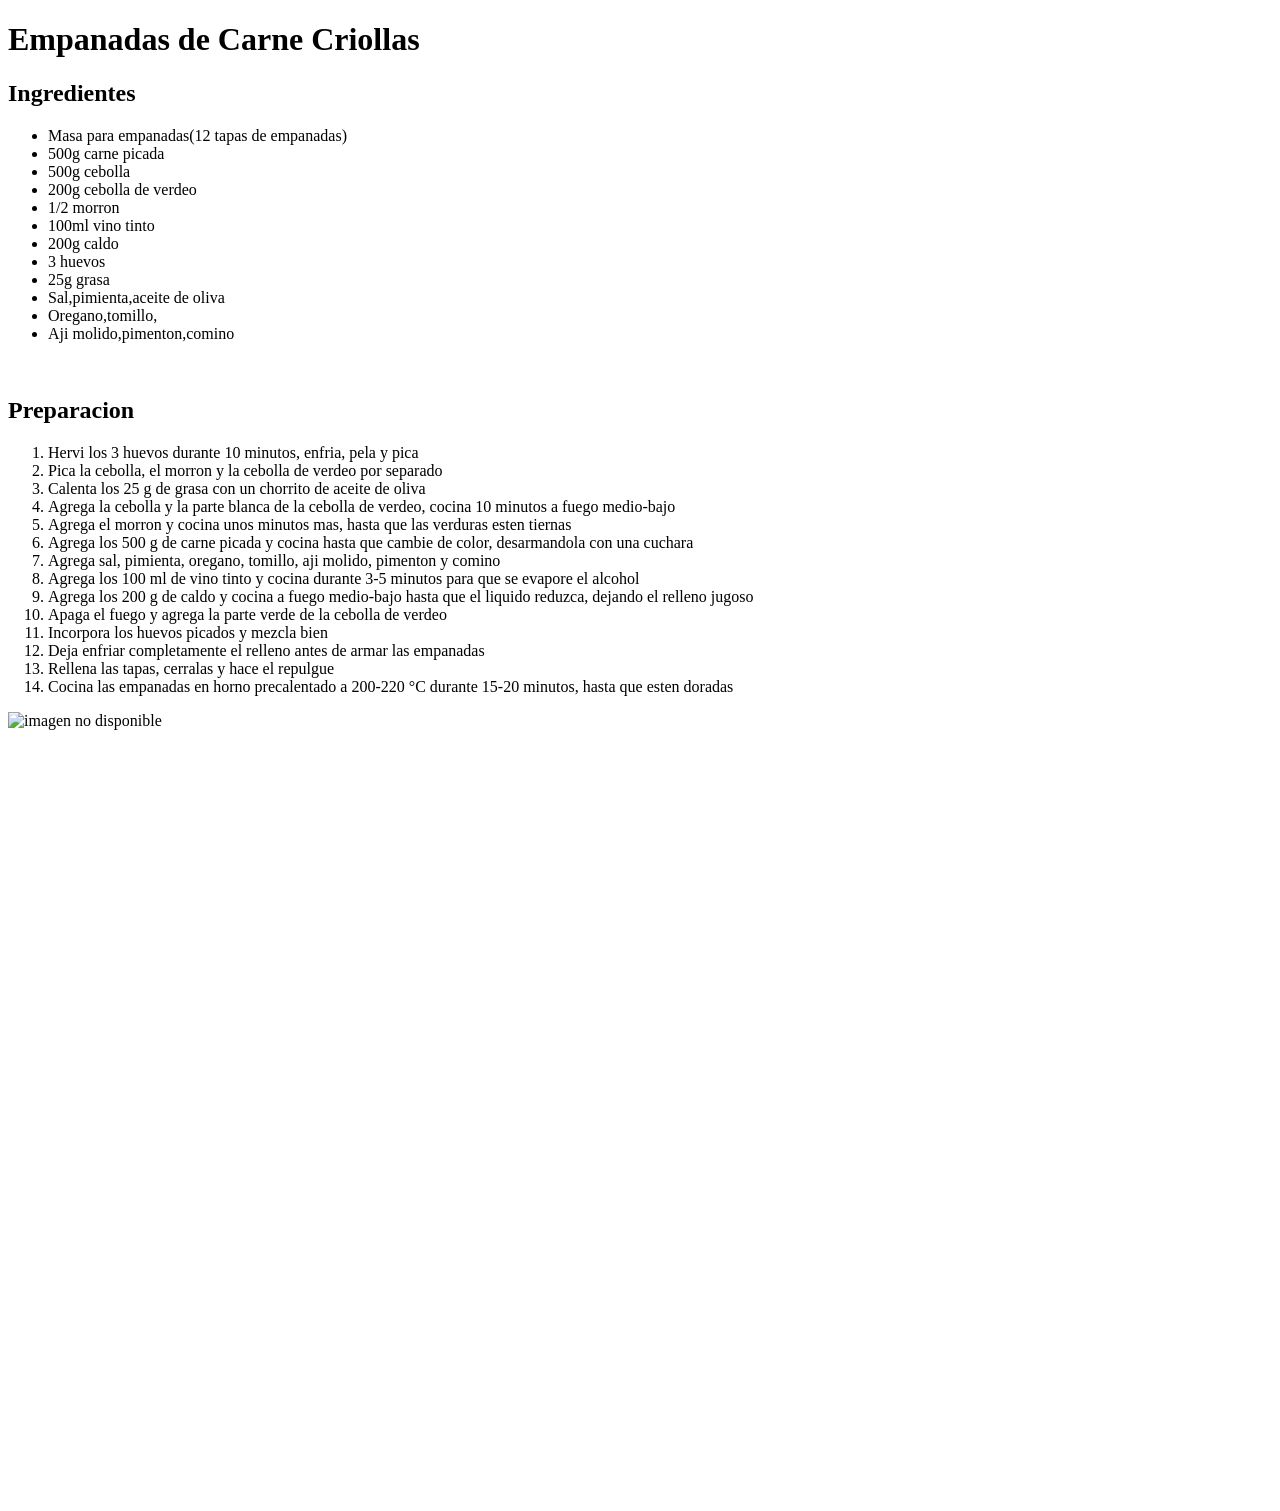
==== index.html @ 3399a8d4 "Add files via upload" ====
<!DOCTYPE html>
<html lang="en" dir="ltr">
  <head>
    <meta charset="utf-8">
    <title>Receta</title>
  </head>
  <body>
  <h1>Empanadas de Carne Criollas</h1>
  <h2>Ingredientes</h2>

<ul>
  <li>Masa para empanadas(12 tapas de empanadas)</li>
  <li>500g carne picada</li>
  <li>500g cebolla</li>
  <li>200g cebolla de verdeo</li>
  <li>1/2 morron</li>
  <li>100ml vino tinto</li>
  <li>200g caldo</li>
  <li>3 huevos</li>
  <li>25g grasa</li>
  <li>Sal,pimienta,aceite de oliva</li>
  <li>Oregano,tomillo,</li>
  <li>Aji molido,pimenton,comino</li>
</ul>
<br>
<h2>Preparacion</h2>

<ol>
  <li>Hervi los 3 huevos durante 10 minutos, enfria, pela y pica</li>
  <li>Pica la cebolla, el morron y la cebolla de verdeo por separado</li>
  <li>Calenta los 25 g de grasa con un chorrito de aceite de oliva</li>
  <li>Agrega la cebolla y la parte blanca de la cebolla de verdeo, cocina 10 minutos a fuego medio-bajo</li>
  <li>Agrega el morron y cocina unos minutos mas, hasta que las verduras esten tiernas</li>
  <li>Agrega los 500 g de carne picada y cocina hasta que cambie de color, desarmandola con una cuchara</li>
  <li>Agrega sal, pimienta, oregano, tomillo, aji molido, pimenton y comino</li>
  <li>Agrega los 100 ml de vino tinto y cocina durante 3-5 minutos para que se evapore el alcohol</li>
  <li>Agrega los 200 g de caldo y cocina a fuego medio-bajo hasta que el liquido reduzca, dejando el relleno jugoso</li>
  <li>Apaga el fuego y agrega la parte verde de la cebolla de verdeo</li>
  <li>Incorpora los huevos picados y mezcla bien</li>
  <li>Deja enfriar completamente el relleno antes de armar las empanadas</li>
  <li>Rellena las tapas, cerralas y hace el repulgue</li>
  <li>Cocina las empanadas en horno precalentado a 200-220 °C durante 15-20 minutos, hasta que esten doradas</li>

</ol>

<img src="https://cuk-it.com/wp-content/uploads/2020/05/empanadas-criollas-ig03.webp" alt="imagen no disponible">
<br>
<iframe width="560" height="315" src="https://www.youtube.com/embed/DOCbdn1-OXU?si=ODWShGF5kkKV_fFI" title="YouTube video player" frameborder="0" allow="accelerometer; autoplay; clipboard-write; encrypted-media; gyroscope; picture-in-picture; web-share" referrerpolicy="strict-origin-when-cross-origin" allowfullscreen></iframe>
<br>
<iframe src="https://www.google.com/maps/embed?pb=!1m14!1m12!1m3!1d26288.940334382925!2d-58.749747199999995!3d-34.550579199999994!2m3!1f0!2f0!3f0!3m2!1i1024!2i768!4f13.1!5e0!3m2!1ses-419!2sar!4v1790623054423!5m2!1ses-419!2sar" width="600" height="450" style="border:0;" allowfullscreen="" loading="lazy" referrerpolicy="strict-origin-when-cross-origin"></iframe>
  </body>
</html>
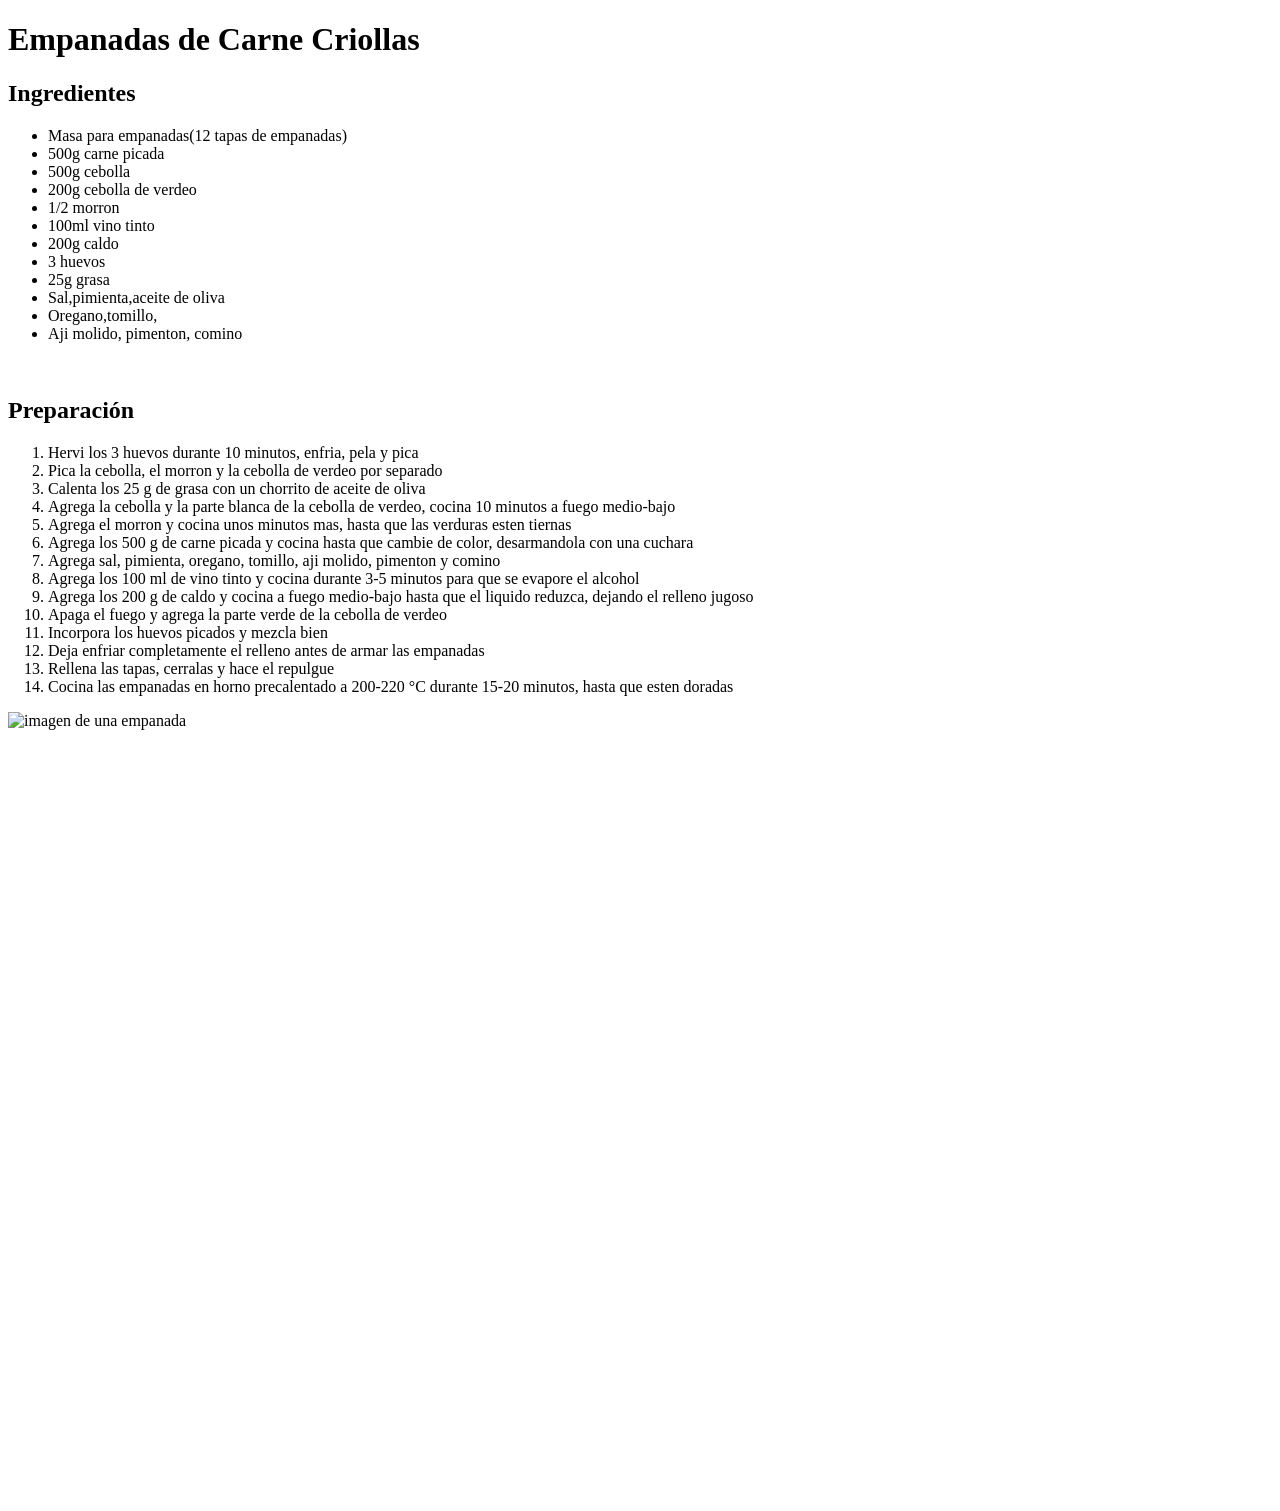
==== commit 1d4cc9b4: "Add files via upload" ====
--- a/index.html
+++ b/index.html
@@ -3,47 +3,48 @@
   <head>
     <meta charset="utf-8">
     <title>Receta</title>
+    <link rel="stylesheet" href="./css/estilos1.css">
   </head>
   <body>
   <h1>Empanadas de Carne Criollas</h1>
-  <h2>Ingredientes</h2>
+  <h2 class="celeste">Ingredientes</h2>
 
 <ul>
-  <li>Masa para empanadas(12 tapas de empanadas)</li>
-  <li>500g carne picada</li>
-  <li>500g cebolla</li>
-  <li>200g cebolla de verdeo</li>
-  <li>1/2 morron</li>
-  <li>100ml vino tinto</li>
-  <li>200g caldo</li>
-  <li>3 huevos</li>
-  <li>25g grasa</li>
-  <li>Sal,pimienta,aceite de oliva</li>
-  <li>Oregano,tomillo,</li>
-  <li>Aji molido,pimenton,comino</li>
+  <li class="rojo">Masa para empanadas(12 tapas de empanadas)</li>
+  <li class="rojo">500g carne picada</li>
+  <li class="rojo">500g cebolla</li>
+  <li class="rojo">200g cebolla de verdeo</li>
+  <li class="rojo">1/2 morron</li>
+  <li class="rojo">100ml vino tinto</li>
+  <li class="rojo">200g caldo</li>
+  <li class="rojo">3 huevos</li>
+  <li class="rojo">25g grasa</li>
+  <li class="rojo">Sal,pimienta,aceite de oliva</li>
+  <li class="rojo">Oregano,tomillo,</li>
+  <li class="rojo">Aji molido, pimenton, comino</li>
 </ul>
 <br>
-<h2>Preparacion</h2>
+<h2 class="amarillo">Preparación</h2>
 
 <ol>
-  <li>Hervi los 3 huevos durante 10 minutos, enfria, pela y pica</li>
-  <li>Pica la cebolla, el morron y la cebolla de verdeo por separado</li>
-  <li>Calenta los 25 g de grasa con un chorrito de aceite de oliva</li>
-  <li>Agrega la cebolla y la parte blanca de la cebolla de verdeo, cocina 10 minutos a fuego medio-bajo</li>
-  <li>Agrega el morron y cocina unos minutos mas, hasta que las verduras esten tiernas</li>
-  <li>Agrega los 500 g de carne picada y cocina hasta que cambie de color, desarmandola con una cuchara</li>
-  <li>Agrega sal, pimienta, oregano, tomillo, aji molido, pimenton y comino</li>
-  <li>Agrega los 100 ml de vino tinto y cocina durante 3-5 minutos para que se evapore el alcohol</li>
-  <li>Agrega los 200 g de caldo y cocina a fuego medio-bajo hasta que el liquido reduzca, dejando el relleno jugoso</li>
-  <li>Apaga el fuego y agrega la parte verde de la cebolla de verdeo</li>
-  <li>Incorpora los huevos picados y mezcla bien</li>
-  <li>Deja enfriar completamente el relleno antes de armar las empanadas</li>
-  <li>Rellena las tapas, cerralas y hace el repulgue</li>
-  <li>Cocina las empanadas en horno precalentado a 200-220 °C durante 15-20 minutos, hasta que esten doradas</li>
+  <li class="azul">Hervi los 3 huevos durante 10 minutos, enfria, pela y pica</li>
+  <li class="azul">Pica la cebolla, el morron y la cebolla de verdeo por separado</li>
+  <li class="azul">Calenta los 25 g de grasa con un chorrito de aceite de oliva</li>
+  <li class="azul">Agrega la cebolla y la parte blanca de la cebolla de verdeo, cocina 10 minutos a fuego medio-bajo</li>
+  <li class="azul">Agrega el morron y cocina unos minutos mas, hasta que las verduras esten tiernas</li>
+  <li class="azul">Agrega los 500 g de carne picada y cocina hasta que cambie de color, desarmandola con una cuchara</li>
+  <li class="azul">Agrega sal, pimienta, oregano, tomillo, aji molido, pimenton y comino</li>
+  <li class="azul">Agrega los 100 ml de vino tinto y cocina durante 3-5 minutos para que se evapore el alcohol</li>
+  <li class="azul">Agrega los 200 g de caldo y cocina a fuego medio-bajo hasta que el liquido reduzca, dejando el relleno jugoso</li>
+  <li class="azul">Apaga el fuego y agrega la parte verde de la cebolla de verdeo</li>
+  <li class="azul">Incorpora los huevos picados y mezcla bien</li>
+  <li class="azul">Deja enfriar completamente el relleno antes de armar las empanadas</li>
+  <li class="azul">Rellena las tapas, cerralas y hace el repulgue</li>
+  <li class="azul">Cocina las empanadas en horno precalentado a 200-220 °C durante 15-20 minutos, hasta que esten doradas</li>
 
 </ol>
 
-<img src="https://cuk-it.com/wp-content/uploads/2020/05/empanadas-criollas-ig03.webp" alt="imagen no disponible">
+<img class="imagen-empanadas" src="./imagenes/empanadas.jpg" alt="imagen de una empanada">
 <br>
 <iframe width="560" height="315" src="https://www.youtube.com/embed/DOCbdn1-OXU?si=ODWShGF5kkKV_fFI" title="YouTube video player" frameborder="0" allow="accelerometer; autoplay; clipboard-write; encrypted-media; gyroscope; picture-in-picture; web-share" referrerpolicy="strict-origin-when-cross-origin" allowfullscreen></iframe>
 <br>
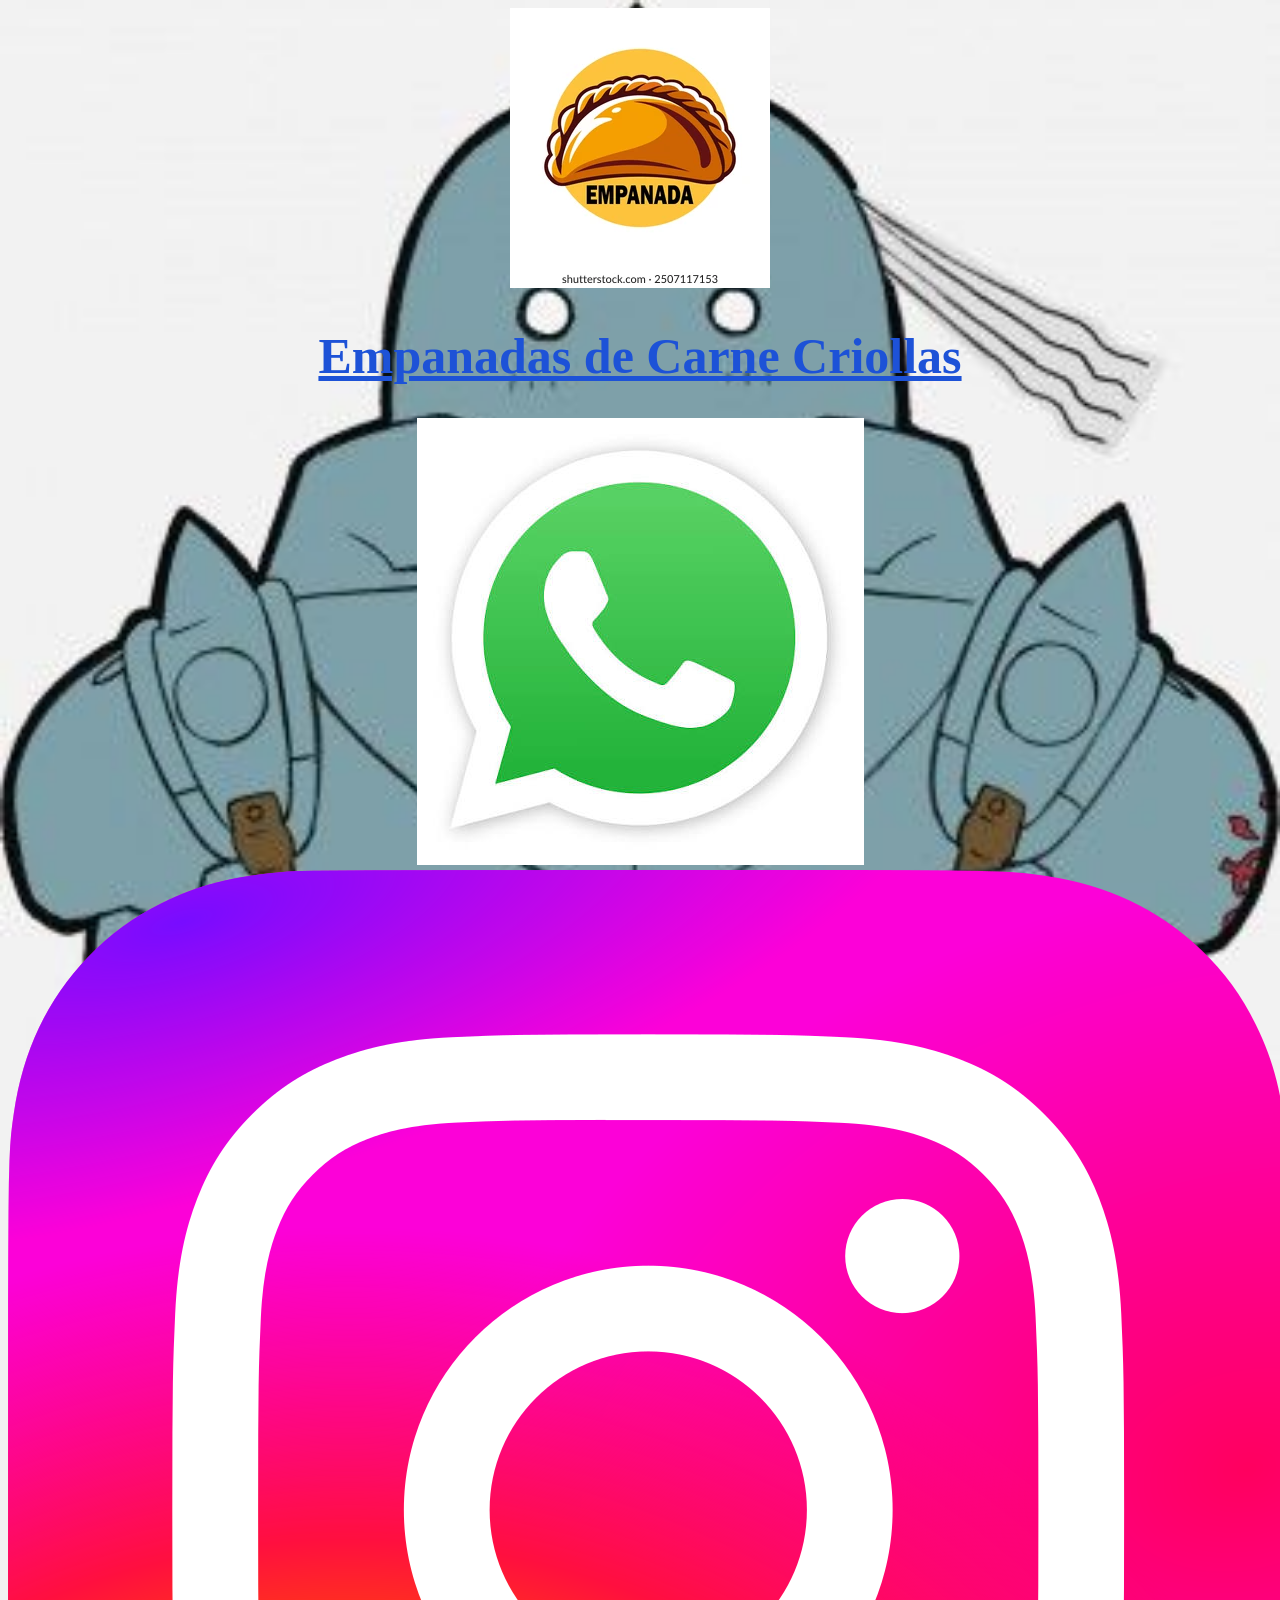
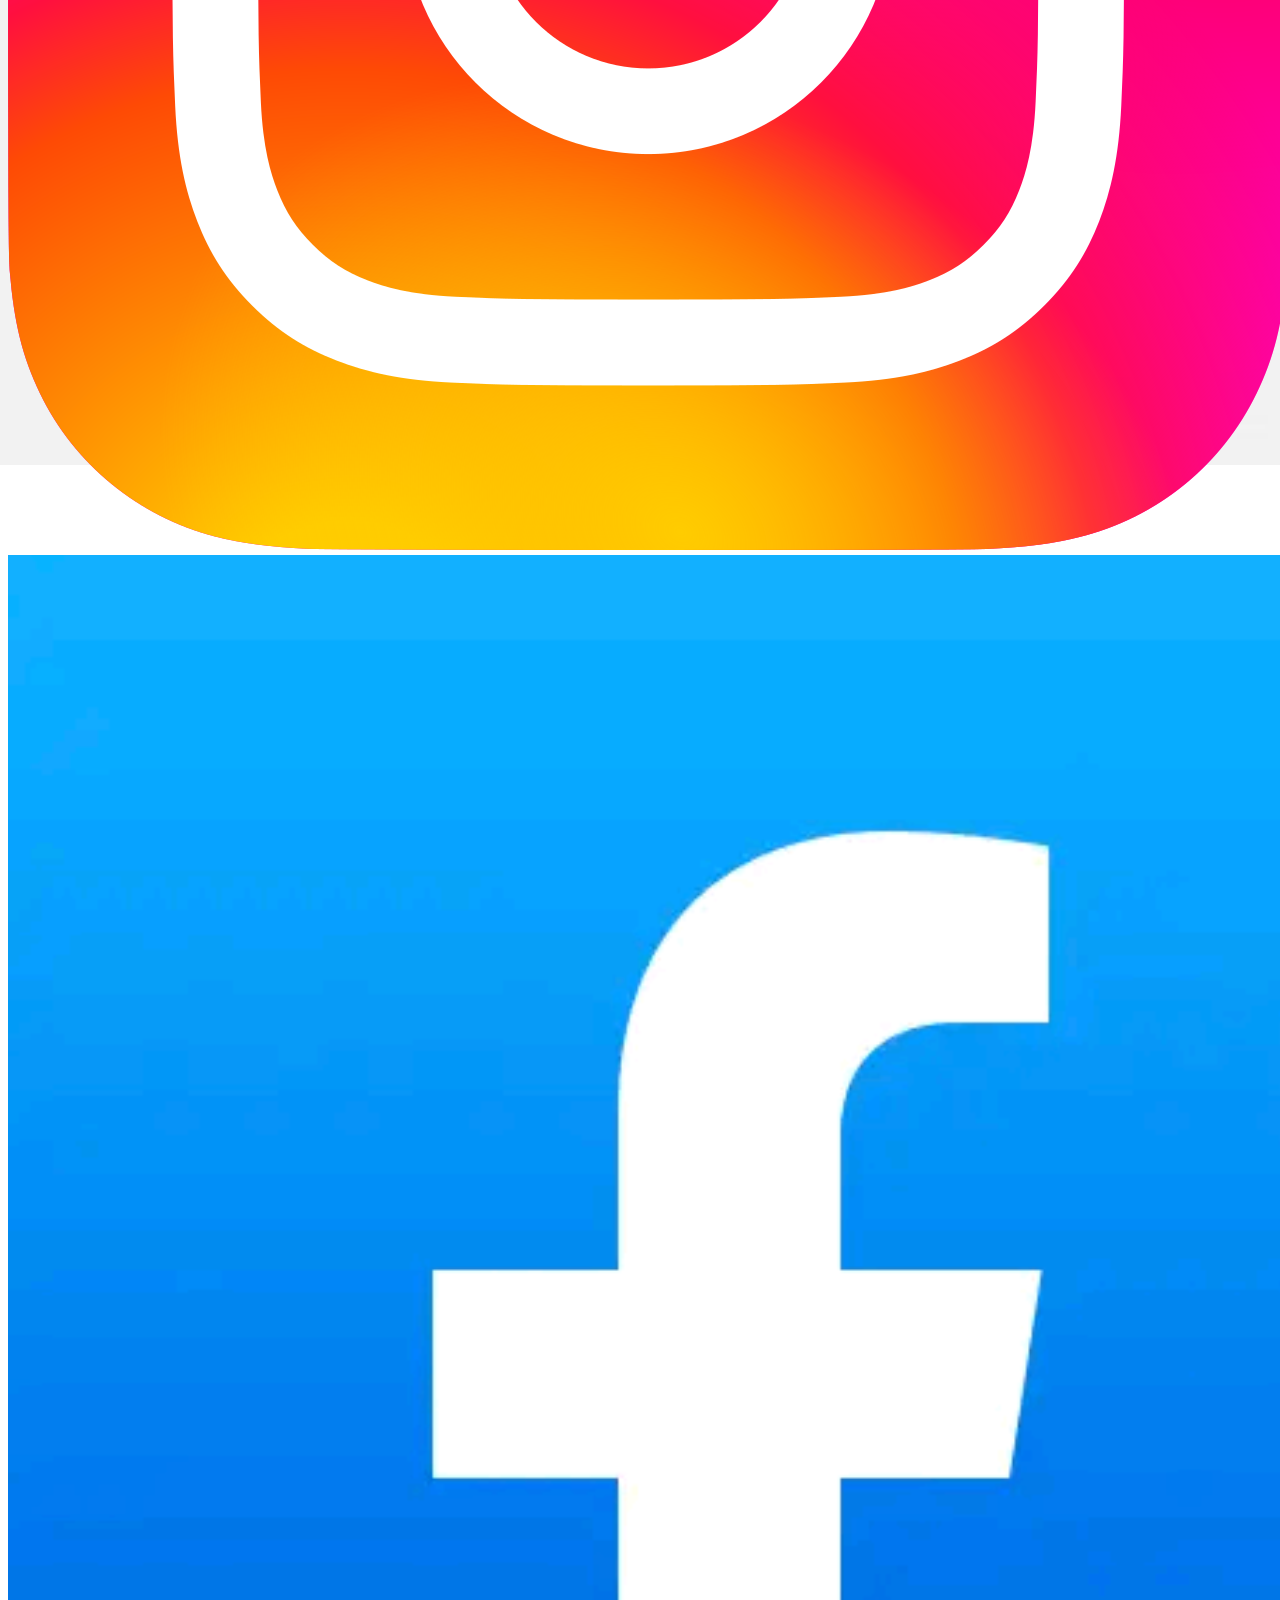
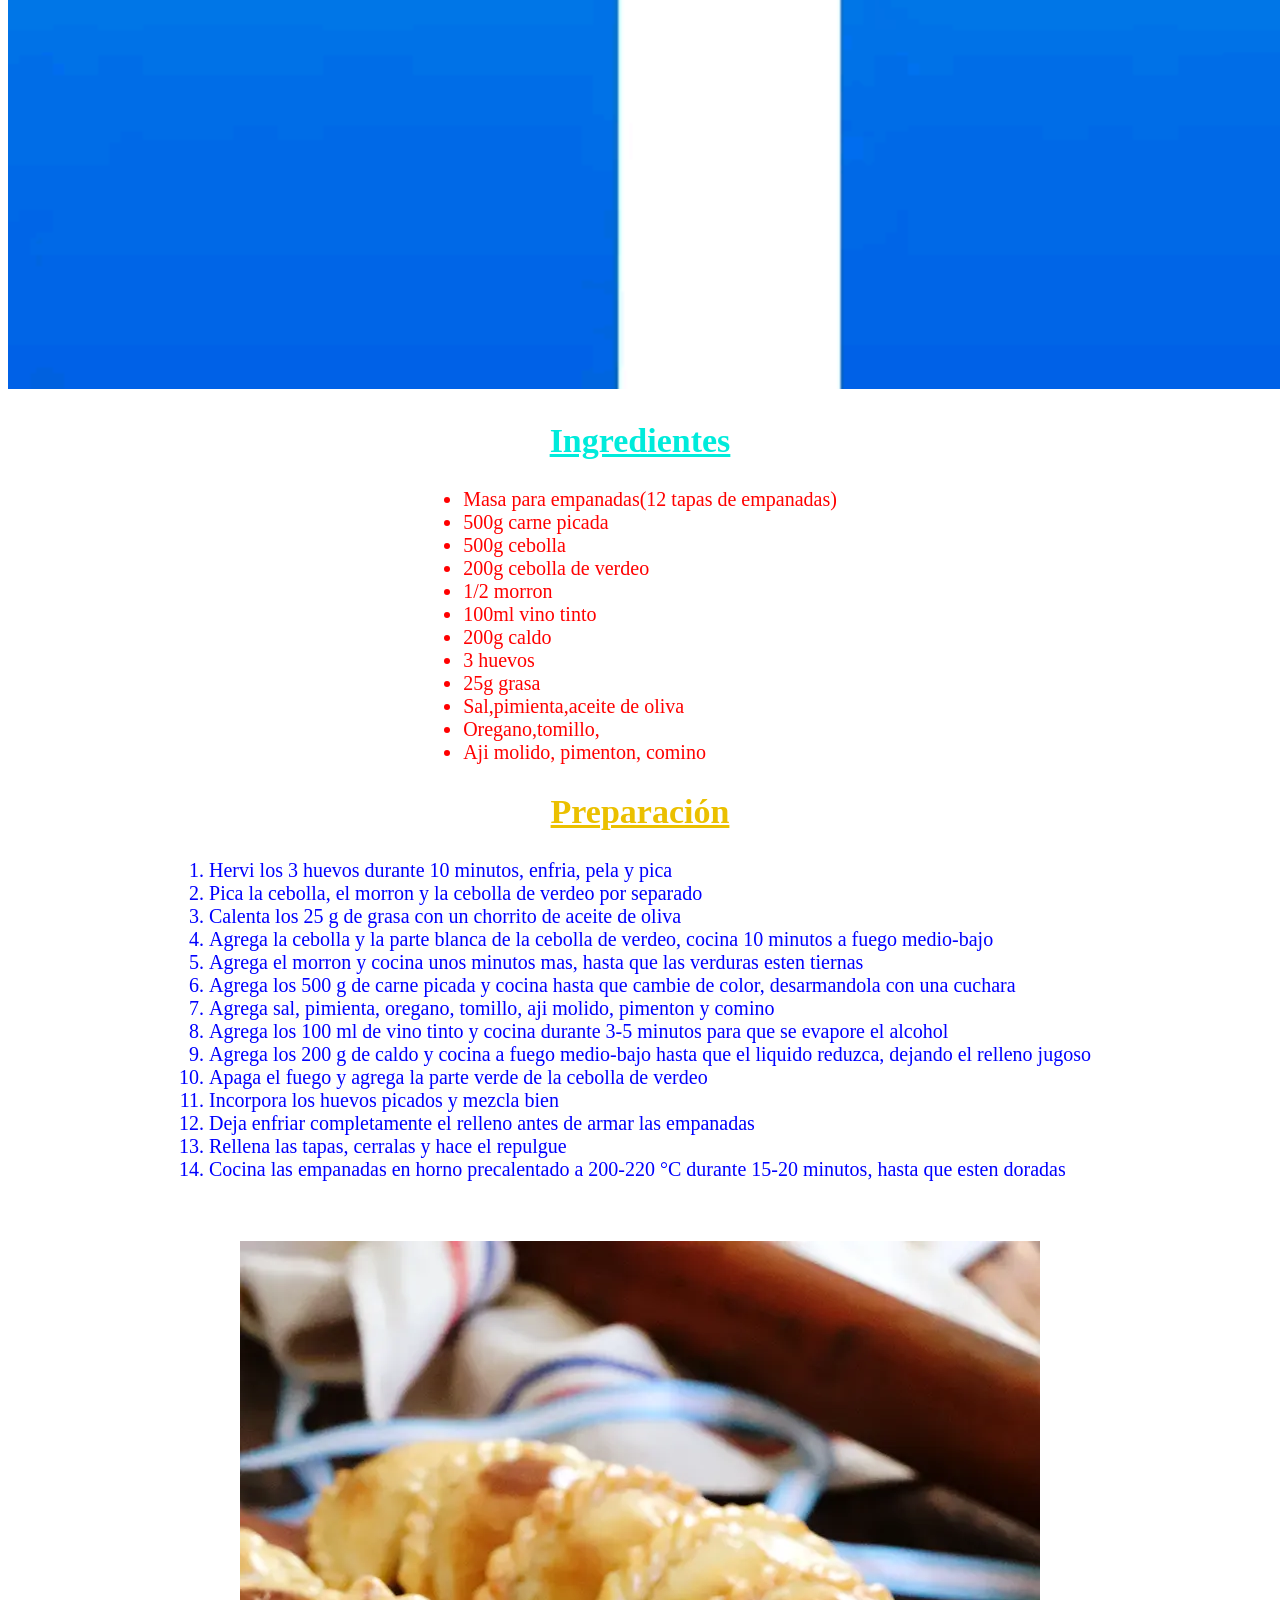
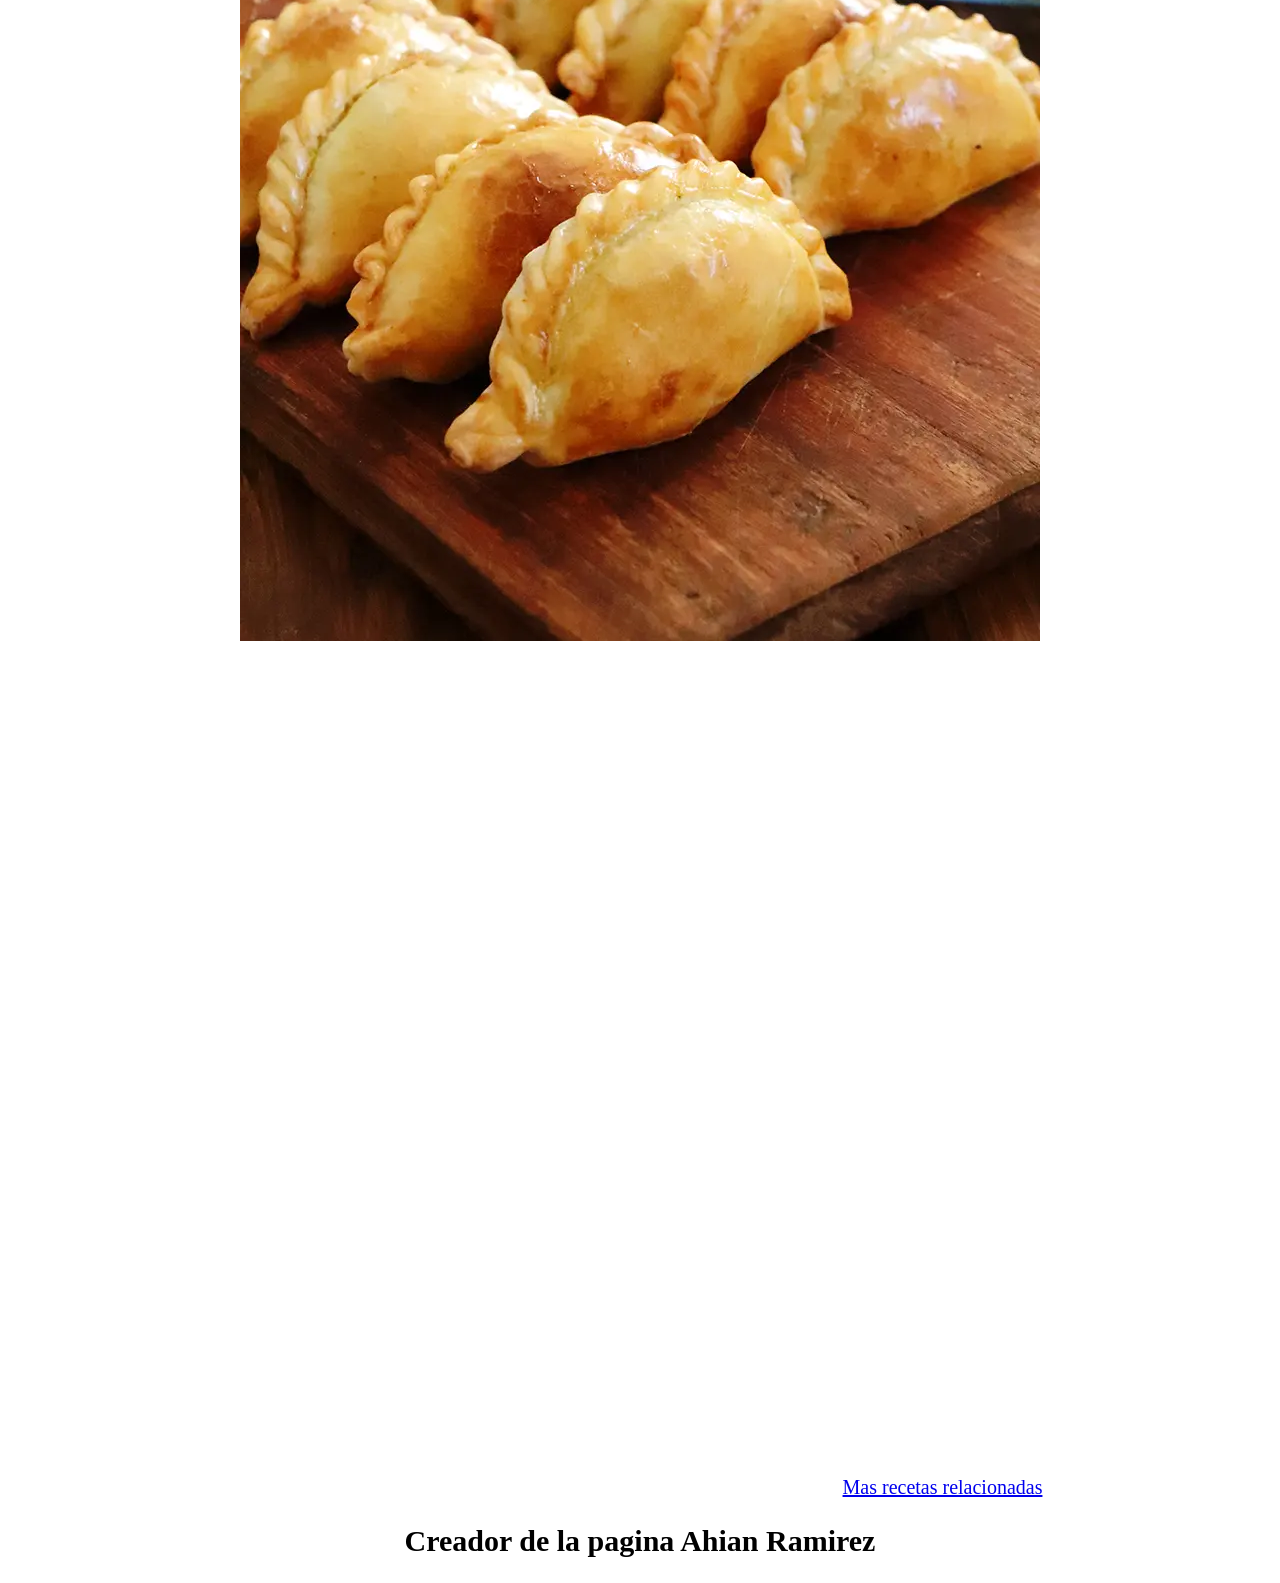
==== commit a8779b2b: "Add files via upload" ====
--- a/index.html
+++ b/index.html
@@ -2,11 +2,22 @@
 <html lang="en" dir="ltr">
   <head>
     <meta charset="utf-8">
+    <meta name="viewport" content="width=device-width, initial-scale=1.0">
     <title>Receta</title>
     <link rel="stylesheet" href="./css/estilos1.css">
   </head>
   <body>
-  <h1>Empanadas de Carne Criollas</h1>
+    <header>
+      <img class="logo" src="./imagenes/logo.jpg" alt="no se encontro la imagen">
+     <h1>Empanadas de Carne Criollas</h1>
+
+     <div class="sociales">
+       <img  class="redes" src="./imagenes/whatsapp.jpg" alt="no se encontro la imagen">
+       <img  class="redes" src="./imagenes/instagram.jpg" alt="no se encontro la imagen">
+       <img  class="redes" src="./imagenes/facebook.jpg" alt="no se encontro la imagen">
+     </div>
+
+    </header>
   <h2 class="celeste">Ingredientes</h2>
 
 <ul>
@@ -46,8 +57,13 @@
 
 <img class="imagen-empanadas" src="./imagenes/empanadas.jpg" alt="imagen de una empanada">
 <br>
-<iframe width="560" height="315" src="https://www.youtube.com/embed/DOCbdn1-OXU?si=ODWShGF5kkKV_fFI" title="YouTube video player" frameborder="0" allow="accelerometer; autoplay; clipboard-write; encrypted-media; gyroscope; picture-in-picture; web-share" referrerpolicy="strict-origin-when-cross-origin" allowfullscreen></iframe>
+<iframe class="video" width="560" height="315" src="https://www.youtube.com/embed/DOCbdn1-OXU?si=ODWShGF5kkKV_fFI" title="YouTube video player" frameborder="0" allow="accelerometer; autoplay; clipboard-write; encrypted-media; gyroscope; picture-in-picture; web-share" referrerpolicy="strict-origin-when-cross-origin" allowfullscreen></iframe>
 <br>
-<iframe src="https://www.google.com/maps/embed?pb=!1m14!1m12!1m3!1d26288.940334382925!2d-58.749747199999995!3d-34.550579199999994!2m3!1f0!2f0!3f0!3m2!1i1024!2i768!4f13.1!5e0!3m2!1ses-419!2sar!4v1790623054423!5m2!1ses-419!2sar" width="600" height="450" style="border:0;" allowfullscreen="" loading="lazy" referrerpolicy="strict-origin-when-cross-origin"></iframe>
-  </body>
+<footer>
+  <iframe class="mapa" src="https://www.google.com/maps/embed?pb=!1m14!1m12!1m3!1d26288.940334382925!2d-58.749747199999995!3d-34.550579199999994!2m3!1f0!2f0!3f0!3m2!1i1024!2i768!4f13.1!5e0!3m2!1ses-419!2sar!4v1790623054423!5m2!1ses-419!2sar" width="600" height="450" style="border:0;" allowfullscreen="" loading="lazy" referrerpolicy="strict-origin-when-cross-origin"></iframe>
+  <a target="_blank" href="https://www.paulinacocina.net/receta-empanadas-saltenas/25274">Mas recetas relacionadas</a>
+  <h2 class="six">Creador de la pagina Ahian Ramirez</h2>
+</footer>
+
+</body>
 </html>
--- a/css/estilos1.css
+++ b/css/estilos1.css
@@ -0,0 +1,33 @@
+body {background-image: url("../imagenes/osiosi.jpg");
+      background-attachment: fixed;
+      background-repeat: no-repeat;
+      background-size: cover;
+      text-align: center;
+      font-size: 20px;}
+
+h1 {color: #1D52D7;
+  text-decoration: underline;
+  font-size: 50px;}
+
+  .celeste {color: #00EBDB;
+    text-decoration: underline;
+    font-size: 34px;}
+
+    .azul {color: blue;}
+
+    .amarillo {color: #EBC000;
+      text-decoration: underline;
+      font-size: 34px;}
+
+      .rojo {color: red;}
+
+      ul, ol {display: inline-block;
+          text-align: left;
+          margin: 0 auto;
+          padding-left: 20px;}
+
+          .imagen-empanadas {
+              display: block;
+              margin: 60px auto;
+              width: 400px
+              height: auto;}
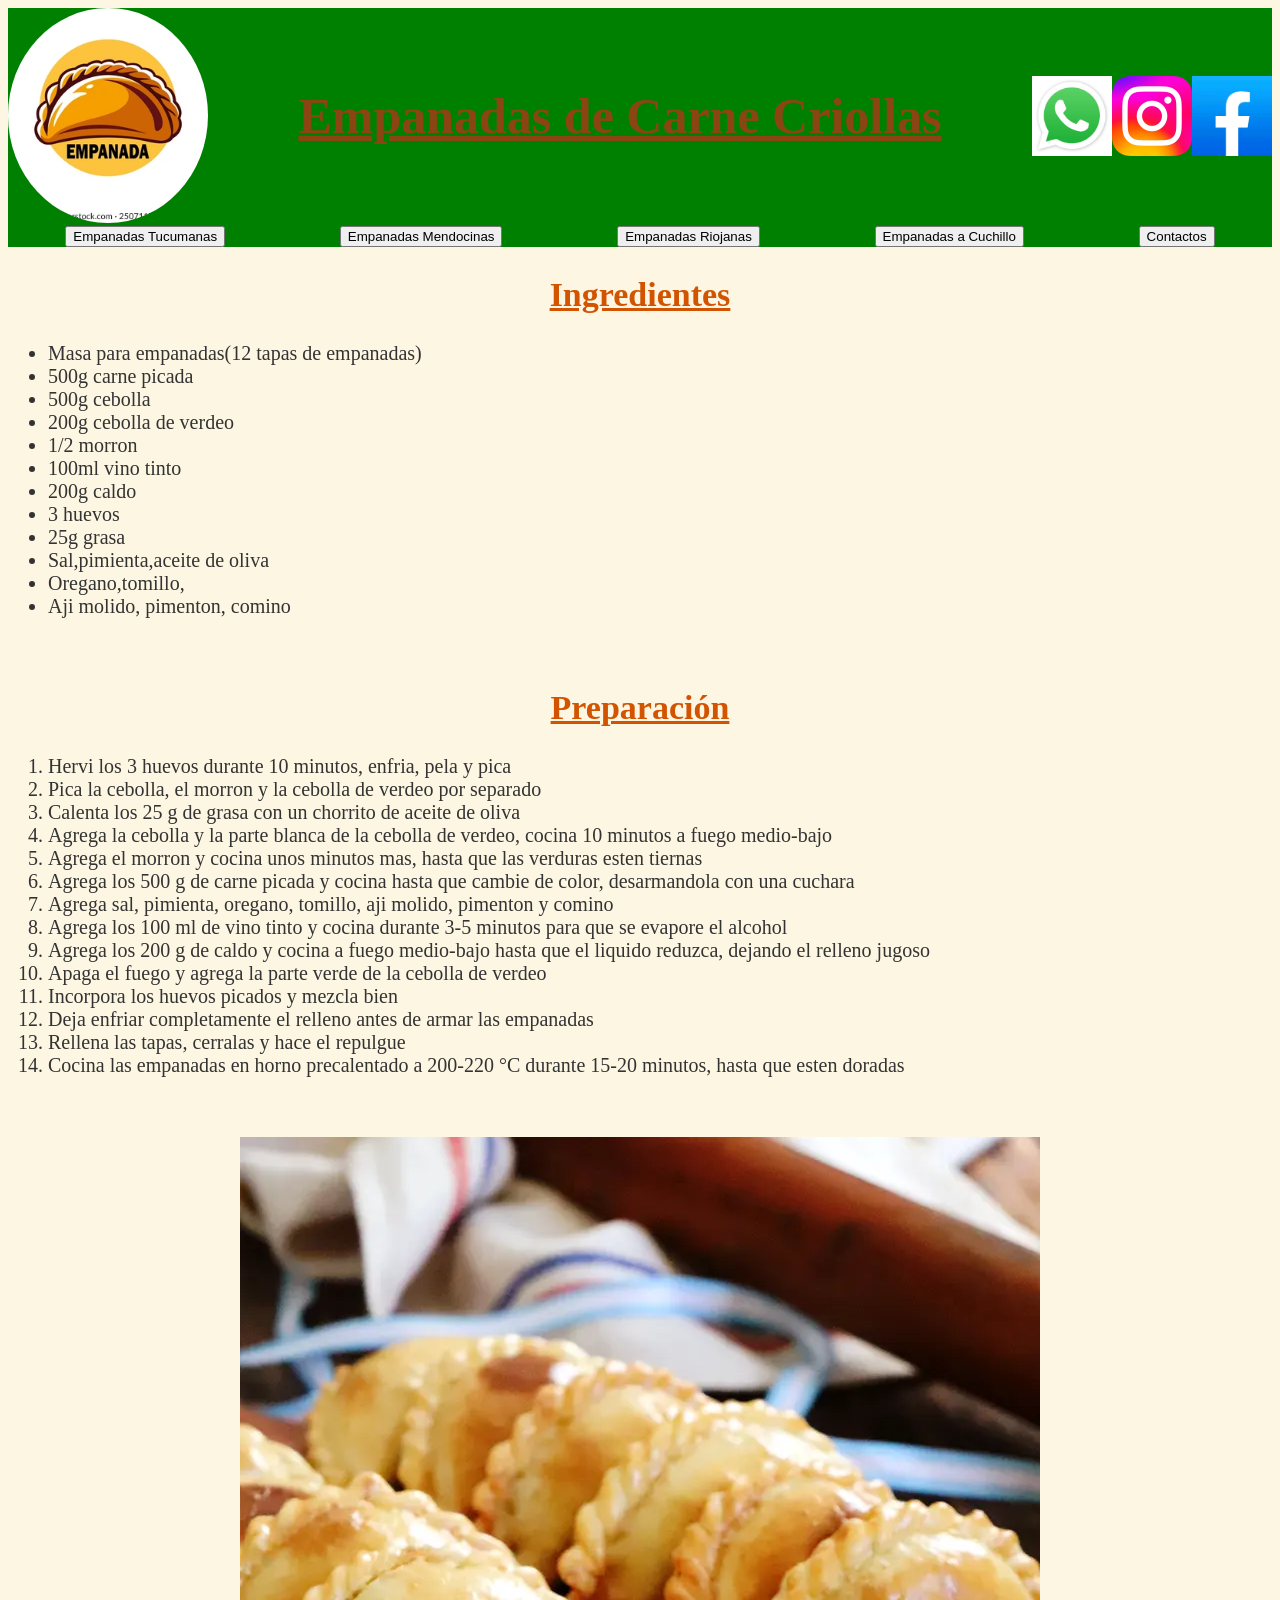
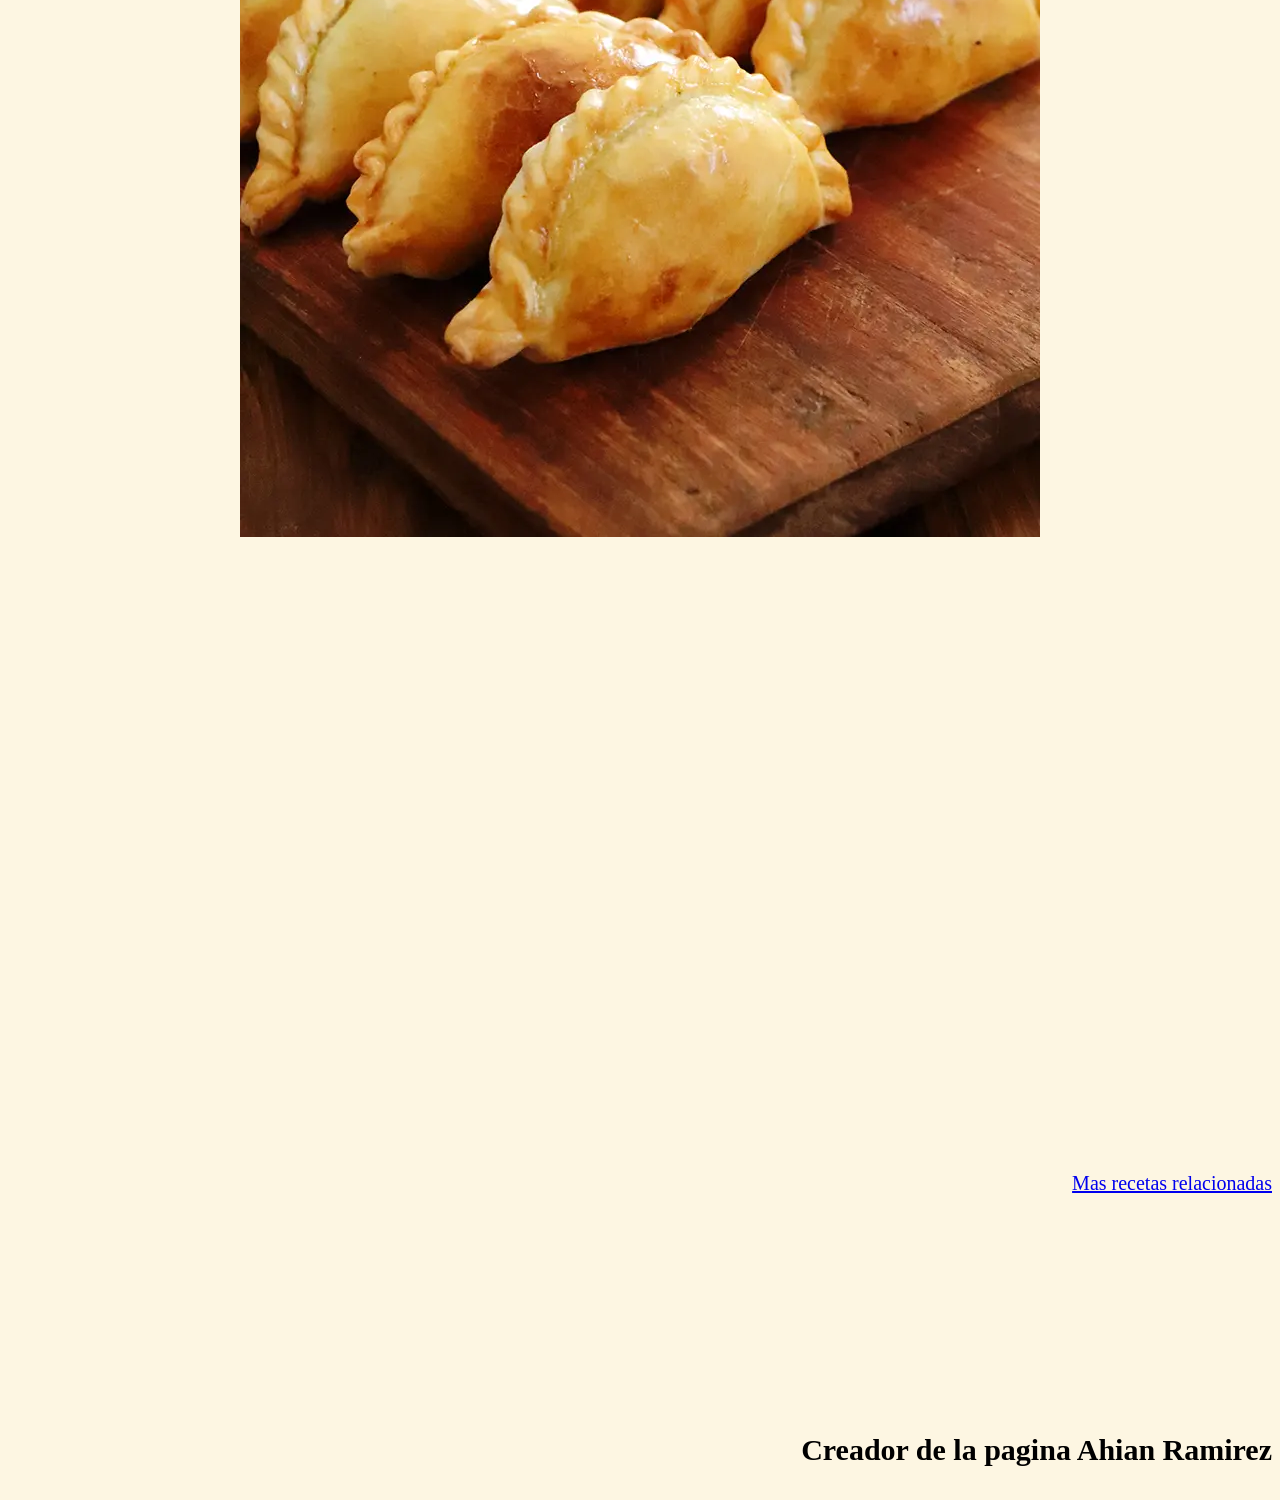
==== commit 72c55a03: "Add files via upload" ====
--- a/index.html
+++ b/index.html
@@ -17,7 +17,21 @@
        <img  class="redes" src="./imagenes/facebook.jpg" alt="no se encontro la imagen">
      </div>
 
-    </header>
+  </header>
+<nav>
+ <a target="_blank" href="https://elgourmet.com/recetas/empanadas-tucumanas"><button type="button" name="button">Empanadas Tucumanas</button> </a>
+
+ <a target="_blank" href="https://cocinerosargentinos.com/recetas/carne/empanadas-mendocinas"><button type="button" name="button">Empanadas Mendocinas</button> </a>
+
+ <a target="_blank" href="https://www.eldiariodecarlospaz.com.ar/vida-saludable/2025/7/11/empanadas-riojanas-receta-tradicional-sabor-autentico-226559.html"><button type="button" name="button">Empanadas Riojanas</button> </a>
+
+ <a target="_blank" href="https://cocinerosargentinos.com/recetas/carne/empanadas-de-carne-a-cuchillo"><button type="button" name="button">Empanadas a Cuchillo</button> </a>
+
+ <a target="_blank" href="contactos.html"><button type="button" name="button">Contactos</button> </a>
+</nav>
+
+
+  <section>
   <h2 class="celeste">Ingredientes</h2>
 
 <ul>
@@ -59,6 +73,7 @@
 <br>
 <iframe class="video" width="560" height="315" src="https://www.youtube.com/embed/DOCbdn1-OXU?si=ODWShGF5kkKV_fFI" title="YouTube video player" frameborder="0" allow="accelerometer; autoplay; clipboard-write; encrypted-media; gyroscope; picture-in-picture; web-share" referrerpolicy="strict-origin-when-cross-origin" allowfullscreen></iframe>
 <br>
+</section>
 <footer>
   <iframe class="mapa" src="https://www.google.com/maps/embed?pb=!1m14!1m12!1m3!1d26288.940334382925!2d-58.749747199999995!3d-34.550579199999994!2m3!1f0!2f0!3f0!3m2!1i1024!2i768!4f13.1!5e0!3m2!1ses-419!2sar!4v1790623054423!5m2!1ses-419!2sar" width="600" height="450" style="border:0;" allowfullscreen="" loading="lazy" referrerpolicy="strict-origin-when-cross-origin"></iframe>
   <a target="_blank" href="https://www.paulinacocina.net/receta-empanadas-saltenas/25274">Mas recetas relacionadas</a>
--- a/css/estilos1.css
+++ b/css/estilos1.css
@@ -1,33 +1,79 @@
-body {background-image: url("../imagenes/osiosi.jpg");
-      background-attachment: fixed;
-      background-repeat: no-repeat;
-      background-size: cover;
-      text-align: center;
-      font-size: 20px;}
+body {background-color: #FDF6E2;
+  background-image: none;
 
-h1 {color: #1D52D7;
+font-size: 20px;}
+
+h1 {color: #8B4513;
   text-decoration: underline;
-  font-size: 50px;}
+  font-size: 50px;
+  text-align: center;}
 
-  .celeste {color: #00EBDB;
+  h2 {text-align: center;}
+
+  .celeste {color: #D35400;
     text-decoration: underline;
     font-size: 34px;}
 
-    .azul {color: blue;}
+    .azul {color: #333333;}
 
-    .amarillo {color: #EBC000;
+    .amarillo {color: #D35400;
       text-decoration: underline;
       font-size: 34px;}
 
-      .rojo {color: red;}
+      .rojo {color: #333333;}
 
-      ul, ol {display: inline-block;
-          text-align: left;
-          margin: 0 auto;
-          padding-left: 20px;}
 
-          .imagen-empanadas {
-              display: block;
-              margin: 60px auto;
-              width: 400px
-              height: auto;}
+
+      .imagen-empanadas {
+        display: block;
+        margin: 60px auto;
+        width: 400px
+        height: auto;}
+
+        .video {display: block;
+          margin: auto;
+          }
+
+
+        .mapa {display: block;
+          margin: auto;
+
+        }
+
+header {background-color: green;
+display: flex;
+justify-content: space-around;
+align-items: center;
+flex-wrap: wrap;}
+
+header h1 {text-align: center;
+flex: 1;}
+
+header img {width: 200px;}
+
+
+.sociales {display: flex;
+margin-left: auto;}
+
+.redes {width: 80px;
+        height: 80px;}
+
+.logo {border-radius: 50%;}
+
+nav {background-color: green;
+     display: flex;
+     justify-content: space-around;
+     align-items: center;}
+
+
+footer {display: flex;
+        justify-content: space-around;
+        align-items: center;
+        flex-wrap: wrap;
+        }
+
+.six {display: flex;
+margin-left: auto;}
+
+.mapa {display: block;
+       margin-left: 20px;}
